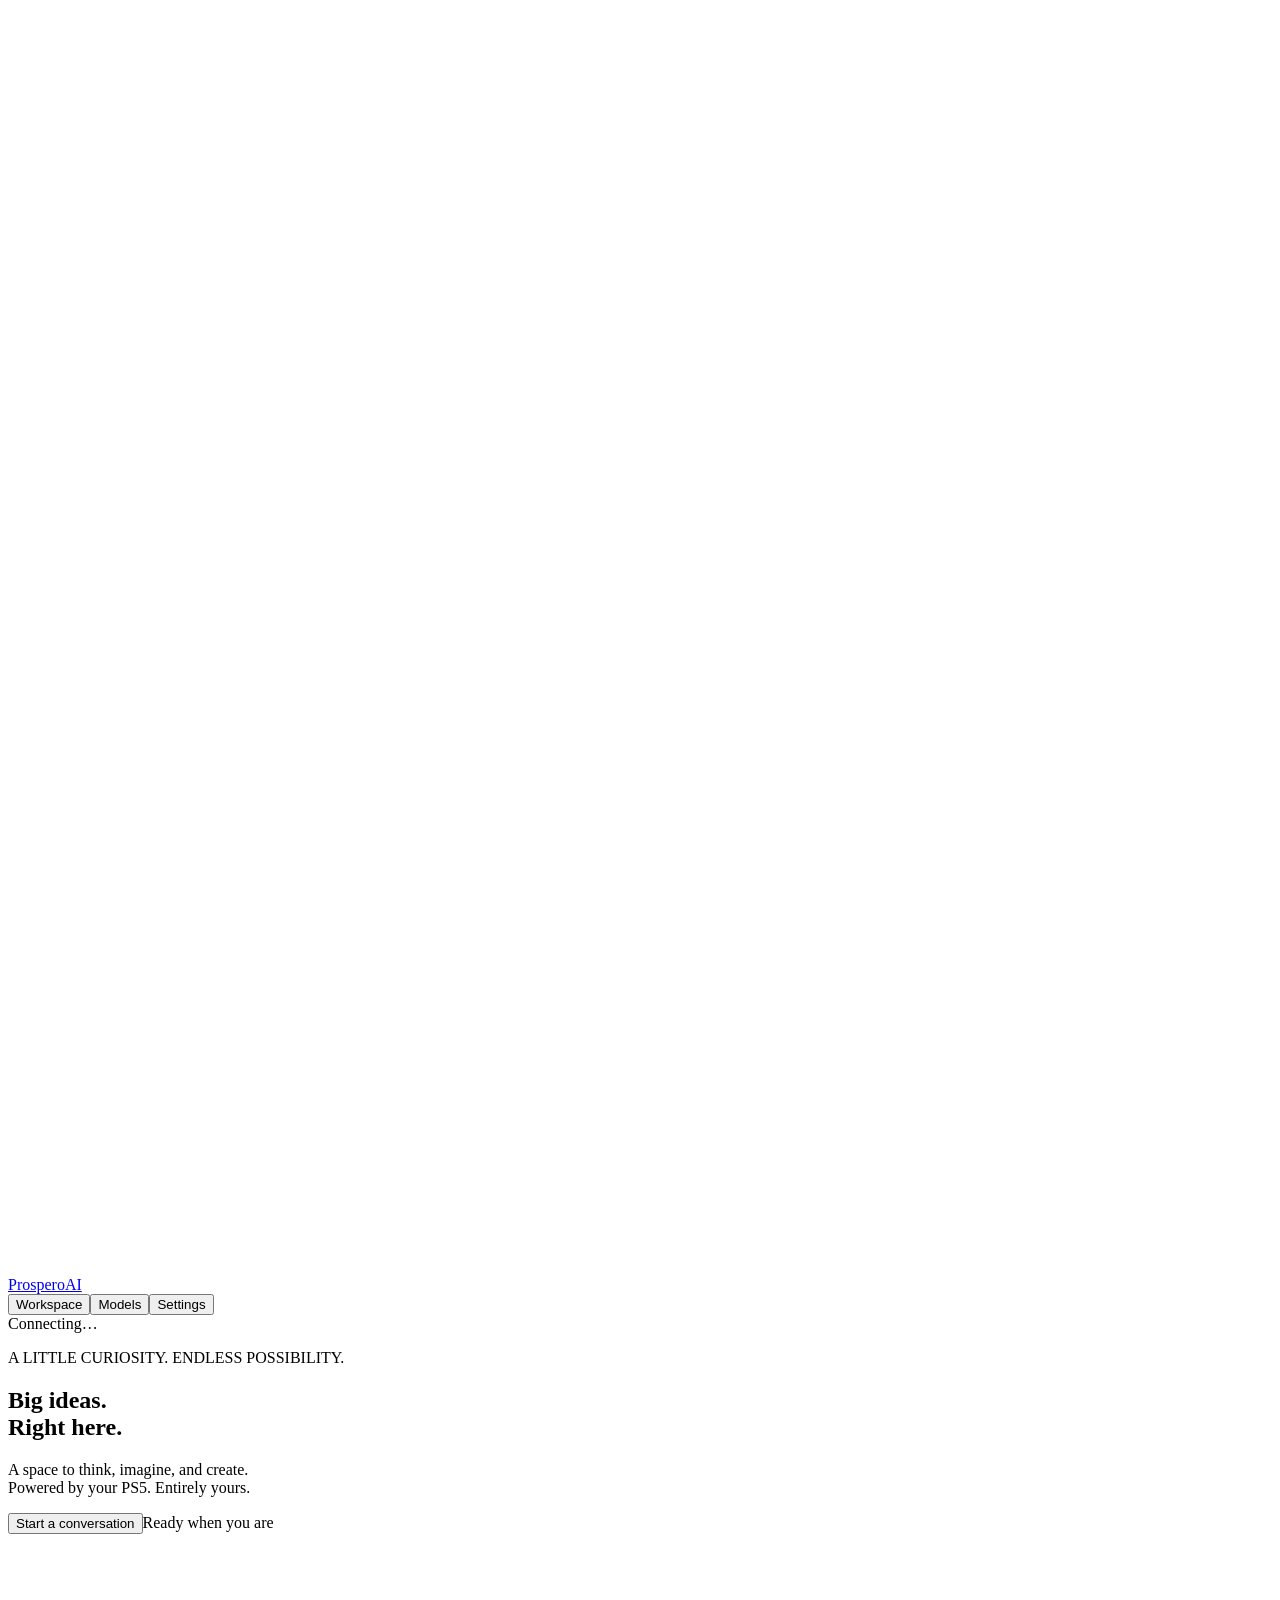
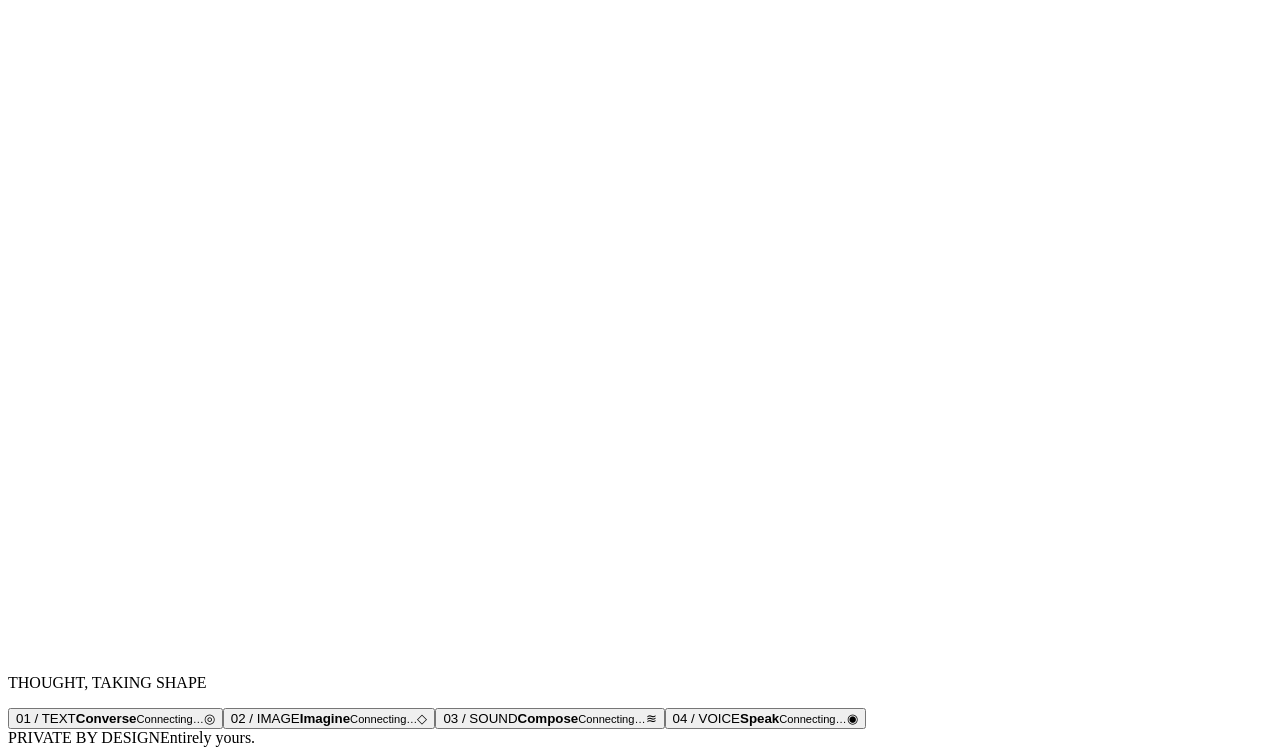
==== assets/web/index.html @ 45fe9bbb "Unify inference as vulkan-runtime; retire AGC backends (#15) * Overlap network reads with hashing an" ====
<!doctype html>
<html lang="en"><head><meta charset="utf-8"><meta name="viewport" content="width=device-width,initial-scale=1,viewport-fit=cover"><meta name="theme-color" content="#06080d"><title>ProsperoAI</title><link rel="stylesheet" href="/app.css"><script src="/app.js" defer></script></head>
<body><div class="shell"><header><a class="brand" href="#workspace"><svg class="mark" viewBox="0 0 50 50" aria-hidden="true"></svg>ProsperoAI</a><nav aria-label="Main navigation"><button data-page="workspace" class="selected">Workspace</button><button data-page="models">Models</button><button data-page="settings">Settings</button></nav><span id="status" class="chip">Connecting…</span></header>
<main id="workspace"><section id="welcome"><div class="hero-copy"><p class="eyebrow">A LITTLE CURIOSITY. ENDLESS POSSIBILITY.</p><h1>Big ideas.<br><span>Right here.</span></h1><p class="intro">A space to think, imagine, and create.<br>Powered by your PS5. Entirely yours.</p><div class="start-row"><button id="start" class="primary">Start a conversation</button><span class="muted">Ready when you are</span></div></div><div class="hero-art"><canvas id="sculpture" width="720" height="720" aria-hidden="true"></canvas><p class="eyebrow">THOUGHT, TAKING SHAPE</p></div><div class="kinds"><button id="converse" class="glass"><span class="eyebrow">01 / TEXT</span><strong>Converse</strong><small id="text-count">Connecting…</small><span class="kind-icon">◎</span></button><button id="imagine" class="glass" type="button"><span class="eyebrow">02 / IMAGE</span><strong>Imagine</strong><small id="image-count">Connecting…</small><span class="kind-icon image-art">◇</span></button><button id="compose" class="glass" type="button"><span class="eyebrow">03 / SOUND</span><strong>Compose</strong><small id="audio-count">Connecting…</small><span class="kind-icon sound-art">≋</span></button><button id="speak" class="glass" type="button"><span class="eyebrow">04 / VOICE</span><strong>Speak</strong><small id="voice-count">Connecting…</small><span class="kind-icon voice-art">◉</span></button></div></section>
<section id="chat" hidden><aside class="glass"><div class="side-title"><span class="eyebrow">YOUR SPACE</span><button id="new" aria-label="New conversation">＋</button></div><label class="history-control" for="history-kind">Conversation type</label><select id="history-kind"><option value="all">All types</option><option value="text-to-text">Text</option><option value="text-to-image">Image</option><option value="text-to-audio">Audio</option><option value="text-to-speech">Voice</option><option value="other">Other</option></select><label class="history-control" for="history-search">Search conversations</label><input id="history-search" type="search" placeholder="Title, model or message…"><small id="history-count" role="status"></small><div id="history"></div></aside><div class="conversation"><div class="chat-heading"><button id="workspace-back" class="secondary" type="button">← Back to Workspace</button><button id="history-toggle" aria-label="Show conversations" aria-expanded="false">☰</button><div><p class="eyebrow">WORKSPACE</p><h2 id="chat-title">A little room for big ideas.</h2></div><button id="model-chip" class="chip" title="Choose model">Choose a model</button></div><div id="messages" role="log" aria-live="polite" aria-relevant="additions text"></div><p id="feedback" role="status"></p><form id="composer" class="glass"><textarea id="prompt" rows="1" placeholder="What’s on your mind?" aria-label="Message ProsperoAI" required></textarea><button id="send" class="primary" aria-label="Send message">↑</button></form><small class="composer-note">Entirely on your PS5. A conversation remembers its model.</small></div></section></main>
<main id="models" hidden><p class="eyebrow">YOUR SPACE</p><h1>Your models.</h1><p class="intro">A little intelligence. A world of possibilities.</p><div class="model-tools"><input id="search" type="search" placeholder="Search your models" aria-label="Search models"><div id="model-filters" class="model-filters" aria-label="Model categories"><button data-kind="all" class="selected">All</button><button data-kind="0">Text</button><button data-kind="1">Image</button><button data-kind="2">Audio</button><button data-kind="3">Voice</button></div></div><div id="model-list" class="model-grid"></div><p id="model-count"></p><section class="glass downloader"><p class="eyebrow">MODEL LIBRARY</p><h2>Find a model.</h2><p class="muted">Search by name, browse matching repositories, and download a verified GGUF model.</p><form id="download-repo" class="download-form"><label for="model-query">Model name</label><div><input id="model-query" name="query" type="search" placeholder="Mistral 7B, Llama 3, Qwen…" autocomplete="off" maxlength="96" required><button id="browse-models" class="primary">Search models</button></div></form><p id="download-status" role="status" aria-live="polite">Enter a model name to search public repositories.</p><progress id="download-progress" max="100" value="0" hidden aria-label="Model download progress"></progress><button id="download-cancel" type="button" hidden>Cancel download</button><div id="download-list" class="download-list"></div></section></main>
<main id="settings" hidden><p class="eyebrow">SETTINGS</p><h1>Make it feel like yours.</h1><div class="settings-grid"><div class="glass settings-categories" role="tablist" aria-label="Settings categories"><button data-category="appearance" role="tab" aria-selected="true" class="selected">Appearance</button><button data-category="generation" role="tab" aria-selected="false">Generation</button><button data-category="sound" role="tab" aria-selected="false">Sound</button><button data-category="accessibility" role="tab" aria-selected="false">Accessibility</button><button data-category="about" role="tab" aria-selected="false">About</button></div><div class="glass settings-panel"><section id="setting-appearance"><label>Color theme<select id="theme"><option value="midnight">Midnight</option><option value="daylight">Daylight</option></select></label><label>Accent color<select id="accent"><option value="gold">Amber</option><option value="blue">Soft blue</option><option value="green">Quiet green</option></select></label></section><section id="setting-generation" hidden><label>Temperature<input id="temperature" type="range" min="0" max="1.5" step="0.05" value="0.7"><output id="temperature-value">0.7</output></label><label>Response limit<select id="length"><option value="256">256 tokens</option><option value="512" selected>512 tokens</option><option value="1024">1024 tokens</option><option value="2048">2048 tokens</option><option value="4096">4096 tokens</option></select></label><label>Context length<select id="runtime-context"><option value="auto">Auto</option><option value="4k">4K</option><option value="8k">8K</option><option value="16k">16K</option><option value="32k">32K</option><option value="64k">64K</option><option value="128k">128K</option></select></label><p class="muted">KV cache is selected automatically for the model and context.</p><label class="check"><input id="runtime-thinking" type="checkbox">Thinking</label><p id="runtime-feedback" class="muted" role="status"></p></section><section id="setting-sound" hidden><label class="check"><input id="sounds" type="checkbox">Interface sounds</label><label>Volume<input id="volume" type="range" min="0" max="1" step="0.05" value="0.4"></label></section><section id="setting-accessibility" hidden><label>Text size<select id="text-size"><option value="normal">Standard</option><option value="large">Large</option></select></label><label class="check"><input id="motion" type="checkbox">Reduced motion</label><label class="check"><input id="contrast" type="checkbox">High contrast</label></section><section id="setting-about" hidden><h2>ProsperoAI</h2><p class="muted">A space to think, imagine, and create.<br>Models run on your PS5. No account, no cloud, nothing uploaded.</p><p class="muted">Made by Quatrixone.</p><button id="access" class="secondary">Connection key</button></section></div><section class="glass settings-preview"><p class="eyebrow">LIVE PREVIEW</p><div class="preview-user">Tell me a story.</div><strong><span>◎</span> ProsperoAI</strong><p>Once, a small light learned to think for itself.</p><button class="primary" type="button" id="preview-send">Send</button><span class="preview-wave">≋</span></section></div></main>
<footer><span>PRIVATE BY DESIGN</span><span id="footer-note">Entirely yours.</span></footer></div>
<dialog id="key-dialog"><form method="dialog" class="glass"><p class="eyebrow">YOUR PRIVATE SPACE</p><h2>Connect to your PS5.</h2><p>Enter the connection key configured on your console.</p><label>Connection key<input id="key" type="password" autocomplete="off" required></label><p id="key-error" role="alert"></p><button id="connect" class="primary" value="connect">Connect</button><button value="cancel" class="secondary" formnovalidate>Cancel</button></form></dialog>
<dialog id="model-dialog"><form method="dialog" class="glass"><p class="eyebrow">CONVERSATION</p><h2>Use this model?</h2><p id="model-description"></p><p class="muted">A new conversation will use this model.</p><button value="use" class="primary">Use model</button><button value="cancel" class="secondary">Cancel</button></form></dialog><dialog id="delete-dialog"><form method="dialog" class="glass"><h2>Delete conversation?</h2><p id="delete-description"></p><p>This removes it from this browser’s history.</p><button value="cancel">Cancel</button><button value="delete" class="primary">Delete</button></form></dialog></body></html>
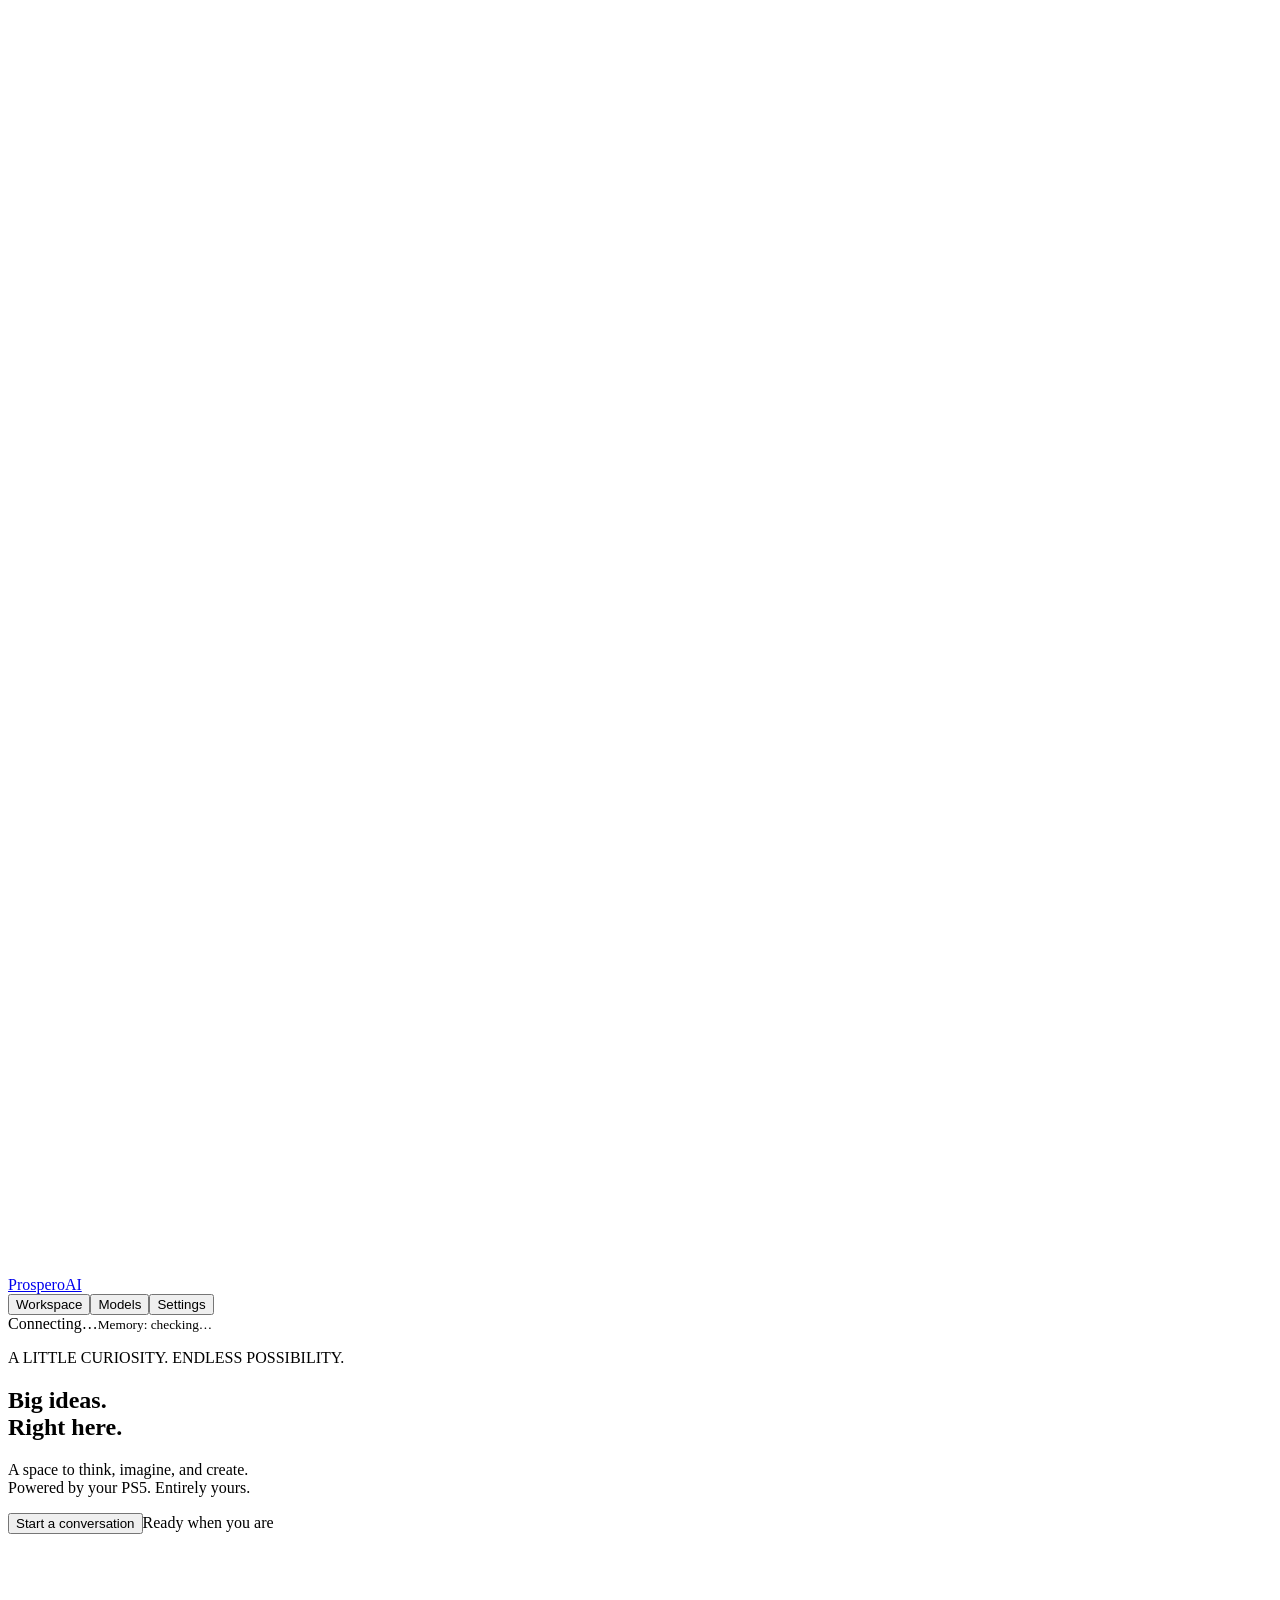
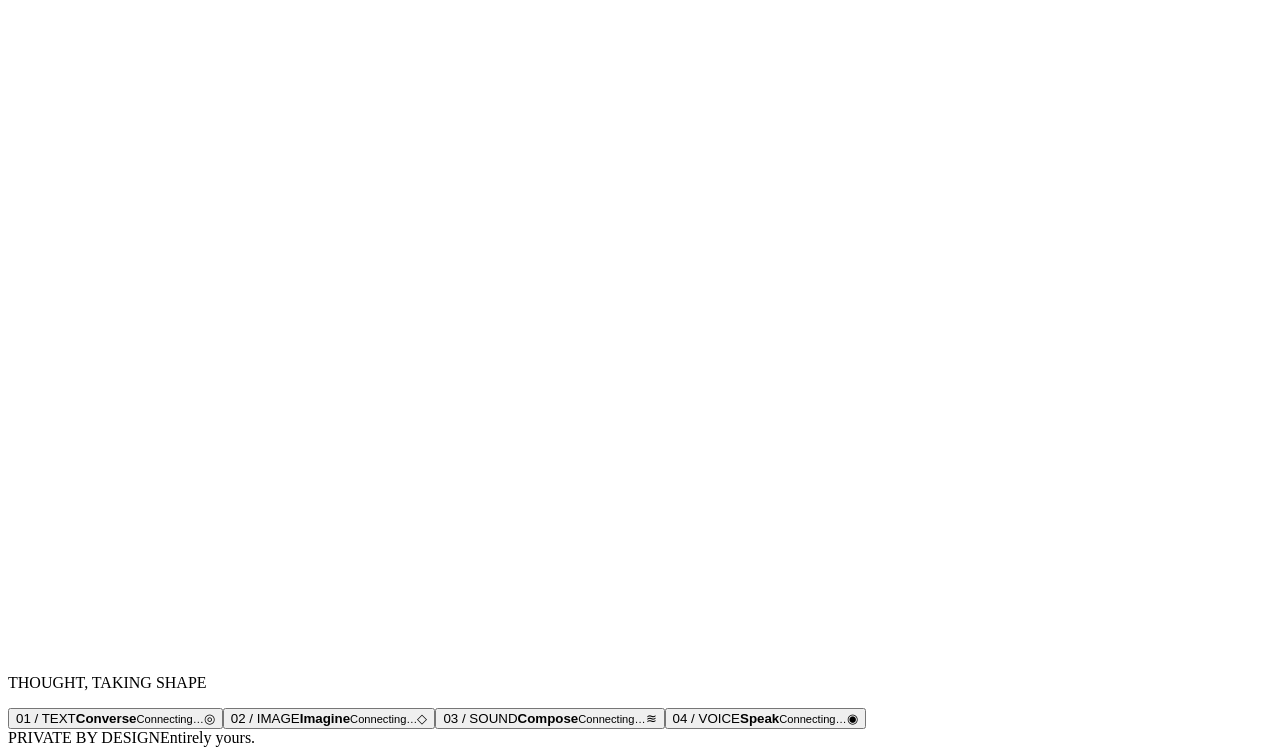
==== commit fd3b8801: "Unify PS5 inference on upstream GGML/Vulkan and add voice recording and shared model state (#27) * A" ====
--- a/assets/web/index.html
+++ b/assets/web/index.html
@@ -1,10 +1,10 @@
 <!doctype html>
-<html lang="en"><head><meta charset="utf-8"><meta name="viewport" content="width=device-width,initial-scale=1,viewport-fit=cover"><meta name="theme-color" content="#06080d"><title>ProsperoAI</title><link rel="stylesheet" href="/app.css"><script src="/app.js" defer></script></head>
-<body><div class="shell"><header><a class="brand" href="#workspace"><svg class="mark" viewBox="0 0 50 50" aria-hidden="true"></svg>ProsperoAI</a><nav aria-label="Main navigation"><button data-page="workspace" class="selected">Workspace</button><button data-page="models">Models</button><button data-page="settings">Settings</button></nav><span id="status" class="chip">Connecting…</span></header>
+<html lang="en"><head><meta charset="utf-8"><meta name="viewport" content="width=device-width,initial-scale=1,viewport-fit=cover"><meta name="theme-color" content="#06080d"><title>ProsperoAI</title><link rel="stylesheet" href="/app.css"><script src="/voice-catalog.js" defer></script><script src="/voice-recording.js" defer></script><script src="/app.js" defer></script></head>
+<body><div class="shell"><header><a class="brand" href="#workspace"><svg class="mark" viewBox="0 0 50 50" aria-hidden="true"></svg>ProsperoAI</a><nav aria-label="Main navigation"><button data-page="workspace" class="selected">Workspace</button><button data-page="models">Models</button><button data-page="settings">Settings</button></nav><div class="console-status"><span id="status" class="chip">Connecting…</span><small id="memory-model" class="muted" role="status">Memory: checking…</small></div></header>
 <main id="workspace"><section id="welcome"><div class="hero-copy"><p class="eyebrow">A LITTLE CURIOSITY. ENDLESS POSSIBILITY.</p><h1>Big ideas.<br><span>Right here.</span></h1><p class="intro">A space to think, imagine, and create.<br>Powered by your PS5. Entirely yours.</p><div class="start-row"><button id="start" class="primary">Start a conversation</button><span class="muted">Ready when you are</span></div></div><div class="hero-art"><canvas id="sculpture" width="720" height="720" aria-hidden="true"></canvas><p class="eyebrow">THOUGHT, TAKING SHAPE</p></div><div class="kinds"><button id="converse" class="glass"><span class="eyebrow">01 / TEXT</span><strong>Converse</strong><small id="text-count">Connecting…</small><span class="kind-icon">◎</span></button><button id="imagine" class="glass" type="button"><span class="eyebrow">02 / IMAGE</span><strong>Imagine</strong><small id="image-count">Connecting…</small><span class="kind-icon image-art">◇</span></button><button id="compose" class="glass" type="button"><span class="eyebrow">03 / SOUND</span><strong>Compose</strong><small id="audio-count">Connecting…</small><span class="kind-icon sound-art">≋</span></button><button id="speak" class="glass" type="button"><span class="eyebrow">04 / VOICE</span><strong>Speak</strong><small id="voice-count">Connecting…</small><span class="kind-icon voice-art">◉</span></button></div></section>
-<section id="chat" hidden><aside class="glass"><div class="side-title"><span class="eyebrow">YOUR SPACE</span><button id="new" aria-label="New conversation">＋</button></div><label class="history-control" for="history-kind">Conversation type</label><select id="history-kind"><option value="all">All types</option><option value="text-to-text">Text</option><option value="text-to-image">Image</option><option value="text-to-audio">Audio</option><option value="text-to-speech">Voice</option><option value="other">Other</option></select><label class="history-control" for="history-search">Search conversations</label><input id="history-search" type="search" placeholder="Title, model or message…"><small id="history-count" role="status"></small><div id="history"></div></aside><div class="conversation"><div class="chat-heading"><button id="workspace-back" class="secondary" type="button">← Back to Workspace</button><button id="history-toggle" aria-label="Show conversations" aria-expanded="false">☰</button><div><p class="eyebrow">WORKSPACE</p><h2 id="chat-title">A little room for big ideas.</h2></div><button id="model-chip" class="chip" title="Choose model">Choose a model</button></div><div id="messages" role="log" aria-live="polite" aria-relevant="additions text"></div><p id="feedback" role="status"></p><form id="composer" class="glass"><textarea id="prompt" rows="1" placeholder="What’s on your mind?" aria-label="Message ProsperoAI" required></textarea><button id="send" class="primary" aria-label="Send message">↑</button></form><small class="composer-note">Entirely on your PS5. A conversation remembers its model.</small></div></section></main>
+<section id="chat" hidden><aside class="glass"><div class="side-title"><span class="eyebrow">YOUR SPACE</span><div class="side-title-actions"><button id="new" aria-label="New conversation">＋</button><button id="history-close" aria-label="Close conversation list">✕</button></div></div><label class="history-control" for="workspace-model">Choose model for this conversation</label><select id="workspace-model" aria-label="Choose model for this conversation"><option value="">Choose a model…</option></select><small id="model-load-status" class="muted" role="status">A model loads when you start typing.</small><details id="workspace-generation"><summary>Generation settings</summary><label>Temperature<input id="temperature" type="range" min="0" max="1.5" step="0.05" value="0.7"><output id="temperature-value">0.7</output></label><label>Response limit<select id="length"><option value="0" selected>Auto</option><option value="64">64 tokens</option><option value="128">128 tokens</option><option value="192">192 tokens</option><option value="256">256 tokens</option><option value="512">512 tokens</option><option value="1024">1024 tokens</option><option value="2048">2048 tokens</option><option value="4096">4096 tokens</option><option value="8192">8192 tokens</option><option value="16384">16384 tokens</option><option value="32768">32768 tokens</option><option value="65536">65536 tokens</option><option value="131072">131072 tokens</option></select></label><label>Context length<select id="runtime-context"><option value="auto">Auto</option><option value="4k">4K</option><option value="8k">8K</option><option value="16k">16K</option><option value="32k">32K</option><option value="64k">64K</option><option value="128k">128K</option><option value="256k">256K</option></select></label><small class="muted">KV cache is selected automatically for the model and context.</small><label class="check"><input id="runtime-thinking" type="checkbox">Thinking</label><p id="runtime-feedback" class="muted" role="status"></p></details><div id="workspace-voice-group" hidden><label class="history-control" id="workspace-voice-label" for="workspace-voice">Voice</label><select id="workspace-voice" aria-label="Voice"></select><label class="history-control" id="workspace-language-label" for="workspace-language" hidden>Language</label><select id="workspace-language" aria-label="Spoken language" hidden></select><div id="chatterbox-record-controls" hidden><button id="voice-record-open" type="button" class="secondary">Record my voice</button></div><small id="workspace-voice-feedback" class="muted" role="status"></small></div><label class="history-control" for="history-kind">Conversation type</label><select id="history-kind"><option value="all">All types</option><option value="text-to-text">Text</option><option value="text-to-image">Image</option><option value="text-to-audio">Audio</option><option value="text-to-speech">Voice</option><option value="other">Other</option></select><label class="history-control" for="history-search">Search conversations</label><input id="history-search" type="search" placeholder="Title, model or message…"><small id="history-count" role="status"></small><div id="history"></div></aside><div class="conversation"><div class="chat-heading"><button id="workspace-back" class="secondary" type="button">← Back to Workspace</button><button id="history-toggle" aria-label="Show conversations" aria-expanded="false">☰</button><div><p class="eyebrow">WORKSPACE</p><h2 id="chat-title">A little room for big ideas.</h2></div><span id="model-chip" class="chip" hidden></span></div><div id="messages" role="log" aria-live="polite" aria-relevant="additions text"></div><p id="feedback" role="status"></p><form id="composer" class="glass"><textarea id="prompt" rows="1" placeholder="What’s on your mind?" aria-label="Message ProsperoAI" required></textarea><button id="send" class="primary" aria-label="Send message">↑</button></form><small class="composer-note">Entirely on your PS5. A conversation remembers its model.</small></div></section></main>
 <main id="models" hidden><p class="eyebrow">YOUR SPACE</p><h1>Your models.</h1><p class="intro">A little intelligence. A world of possibilities.</p><div class="model-tools"><input id="search" type="search" placeholder="Search your models" aria-label="Search models"><div id="model-filters" class="model-filters" aria-label="Model categories"><button data-kind="all" class="selected">All</button><button data-kind="0">Text</button><button data-kind="1">Image</button><button data-kind="2">Audio</button><button data-kind="3">Voice</button></div></div><div id="model-list" class="model-grid"></div><p id="model-count"></p><section class="glass downloader"><p class="eyebrow">MODEL LIBRARY</p><h2>Find a model.</h2><p class="muted">Search by name, browse matching repositories, and download a verified GGUF model.</p><form id="download-repo" class="download-form"><label for="model-query">Model name</label><div><input id="model-query" name="query" type="search" placeholder="Mistral 7B, Llama 3, Qwen…" autocomplete="off" maxlength="96" required><button id="browse-models" class="primary">Search models</button></div></form><p id="download-status" role="status" aria-live="polite">Enter a model name to search public repositories.</p><progress id="download-progress" max="100" value="0" hidden aria-label="Model download progress"></progress><button id="download-cancel" type="button" hidden>Cancel download</button><div id="download-list" class="download-list"></div></section></main>
-<main id="settings" hidden><p class="eyebrow">SETTINGS</p><h1>Make it feel like yours.</h1><div class="settings-grid"><div class="glass settings-categories" role="tablist" aria-label="Settings categories"><button data-category="appearance" role="tab" aria-selected="true" class="selected">Appearance</button><button data-category="generation" role="tab" aria-selected="false">Generation</button><button data-category="sound" role="tab" aria-selected="false">Sound</button><button data-category="accessibility" role="tab" aria-selected="false">Accessibility</button><button data-category="about" role="tab" aria-selected="false">About</button></div><div class="glass settings-panel"><section id="setting-appearance"><label>Color theme<select id="theme"><option value="midnight">Midnight</option><option value="daylight">Daylight</option></select></label><label>Accent color<select id="accent"><option value="gold">Amber</option><option value="blue">Soft blue</option><option value="green">Quiet green</option></select></label></section><section id="setting-generation" hidden><label>Temperature<input id="temperature" type="range" min="0" max="1.5" step="0.05" value="0.7"><output id="temperature-value">0.7</output></label><label>Response limit<select id="length"><option value="256">256 tokens</option><option value="512" selected>512 tokens</option><option value="1024">1024 tokens</option><option value="2048">2048 tokens</option><option value="4096">4096 tokens</option></select></label><label>Context length<select id="runtime-context"><option value="auto">Auto</option><option value="4k">4K</option><option value="8k">8K</option><option value="16k">16K</option><option value="32k">32K</option><option value="64k">64K</option><option value="128k">128K</option></select></label><p class="muted">KV cache is selected automatically for the model and context.</p><label class="check"><input id="runtime-thinking" type="checkbox">Thinking</label><p id="runtime-feedback" class="muted" role="status"></p></section><section id="setting-sound" hidden><label class="check"><input id="sounds" type="checkbox">Interface sounds</label><label>Volume<input id="volume" type="range" min="0" max="1" step="0.05" value="0.4"></label></section><section id="setting-accessibility" hidden><label>Text size<select id="text-size"><option value="normal">Standard</option><option value="large">Large</option></select></label><label class="check"><input id="motion" type="checkbox">Reduced motion</label><label class="check"><input id="contrast" type="checkbox">High contrast</label></section><section id="setting-about" hidden><h2>ProsperoAI</h2><p class="muted">A space to think, imagine, and create.<br>Models run on your PS5. No account, no cloud, nothing uploaded.</p><p class="muted">Made by Quatrixone.</p><button id="access" class="secondary">Connection key</button></section></div><section class="glass settings-preview"><p class="eyebrow">LIVE PREVIEW</p><div class="preview-user">Tell me a story.</div><strong><span>◎</span> ProsperoAI</strong><p>Once, a small light learned to think for itself.</p><button class="primary" type="button" id="preview-send">Send</button><span class="preview-wave">≋</span></section></div></main>
+<main id="settings" hidden><p class="eyebrow">SETTINGS</p><h1>Make it feel like yours.</h1><div class="settings-grid"><div class="glass settings-categories" role="tablist" aria-label="Settings categories"><button data-category="appearance" role="tab" aria-selected="true" class="selected">Appearance</button><button data-category="sound" role="tab" aria-selected="false">Sound</button><button data-category="accessibility" role="tab" aria-selected="false">Accessibility</button><button data-category="about" role="tab" aria-selected="false">About</button></div><div class="glass settings-panel"><section id="setting-appearance"><label>Color theme<select id="theme"><option value="midnight">Midnight</option><option value="daylight">Daylight</option></select></label><label>Accent color<select id="accent"><option value="gold">Amber</option><option value="blue">Soft blue</option><option value="green">Quiet green</option></select></label></section><section id="setting-sound" hidden><label class="check"><input id="sounds" type="checkbox">Interface sounds</label><label>Volume<input id="volume" type="range" min="0" max="1" step="0.05" value="0.4"></label></section><section id="setting-accessibility" hidden><label>Text size<select id="text-size"><option value="normal">Standard</option><option value="large">Large</option></select></label><label class="check"><input id="motion" type="checkbox">Reduced motion</label><label class="check"><input id="contrast" type="checkbox">High contrast</label></section><section id="setting-about" hidden><h2>ProsperoAI</h2><p class="muted">A space to think, imagine, and create.<br>Models run on your PS5. No account, no cloud, nothing uploaded.</p><p class="muted">Made by BlackBearReloaded and Quatrixone.</p><button id="access" class="secondary">Connection key</button></section></div><section class="glass settings-preview"><p class="eyebrow">LIVE PREVIEW</p><div class="preview-user">Tell me a story.</div><strong><span>◎</span> ProsperoAI</strong><p>Once, a small light learned to think for itself.</p><button class="primary" type="button" id="preview-send">Send</button><span class="preview-wave">≋</span></section></div></main>
 <footer><span>PRIVATE BY DESIGN</span><span id="footer-note">Entirely yours.</span></footer></div>
 <dialog id="key-dialog"><form method="dialog" class="glass"><p class="eyebrow">YOUR PRIVATE SPACE</p><h2>Connect to your PS5.</h2><p>Enter the connection key configured on your console.</p><label>Connection key<input id="key" type="password" autocomplete="off" required></label><p id="key-error" role="alert"></p><button id="connect" class="primary" value="connect">Connect</button><button value="cancel" class="secondary" formnovalidate>Cancel</button></form></dialog>
-<dialog id="model-dialog"><form method="dialog" class="glass"><p class="eyebrow">CONVERSATION</p><h2>Use this model?</h2><p id="model-description"></p><p class="muted">A new conversation will use this model.</p><button value="use" class="primary">Use model</button><button value="cancel" class="secondary">Cancel</button></form></dialog><dialog id="delete-dialog"><form method="dialog" class="glass"><h2>Delete conversation?</h2><p id="delete-description"></p><p>This removes it from this browser’s history.</p><button value="cancel">Cancel</button><button value="delete" class="primary">Delete</button></form></dialog></body></html>
+<dialog id="model-dialog"><form method="dialog" class="glass"><p class="eyebrow">CONVERSATION</p><h2>Use this model?</h2><p id="model-description"></p><p class="muted">A new conversation will use this model.</p><button value="use" class="primary">Use model</button><button value="cancel" class="secondary">Cancel</button></form></dialog><dialog id="delete-dialog"><form method="dialog" class="glass"><h2>Delete conversation?</h2><p id="delete-description"></p><p>The conversation will be removed. Generated image, audio, and voice files on your PS5 will remain.</p><button value="cancel">Cancel</button><button value="delete" class="primary">Delete</button></form></dialog><dialog id="voice-record-dialog" aria-labelledby="voice-record-title"><div class="glass voice-record"><p class="eyebrow">MY VOICE</p><h2 id="voice-record-title">Record a voice sample</h2><p class="muted">Speak clearly for up to five seconds. Your sample is saved on your PS5 only when you choose Save and use.</p><label class="voice-record-field" for="voice-record-source">Microphone<select id="voice-record-source"><option value="browser">This phone or computer</option><option value="ps5">PS5 microphone / DualSense</option></select></label><p id="voice-record-hint" class="voice-record-hint"></p><progress id="voice-record-progress" max="5" value="0" aria-label="Recording duration"></progress><p id="voice-record-status" class="voice-record-status" role="status">Ready to record.</p><audio id="voice-record-preview" controls hidden></audio><input id="voice-record-file" type="file" accept="audio/*" capture="user" hidden><div class="voice-record-actions"><button id="voice-record-cancel" class="secondary" type="button">Cancel</button><button id="voice-record-start" class="secondary" type="button">Start recording</button><button id="voice-record-stop" class="secondary" type="button" hidden>Stop</button><button id="voice-record-save" class="primary" type="button" disabled>Save and use</button></div></div></dialog></body></html>
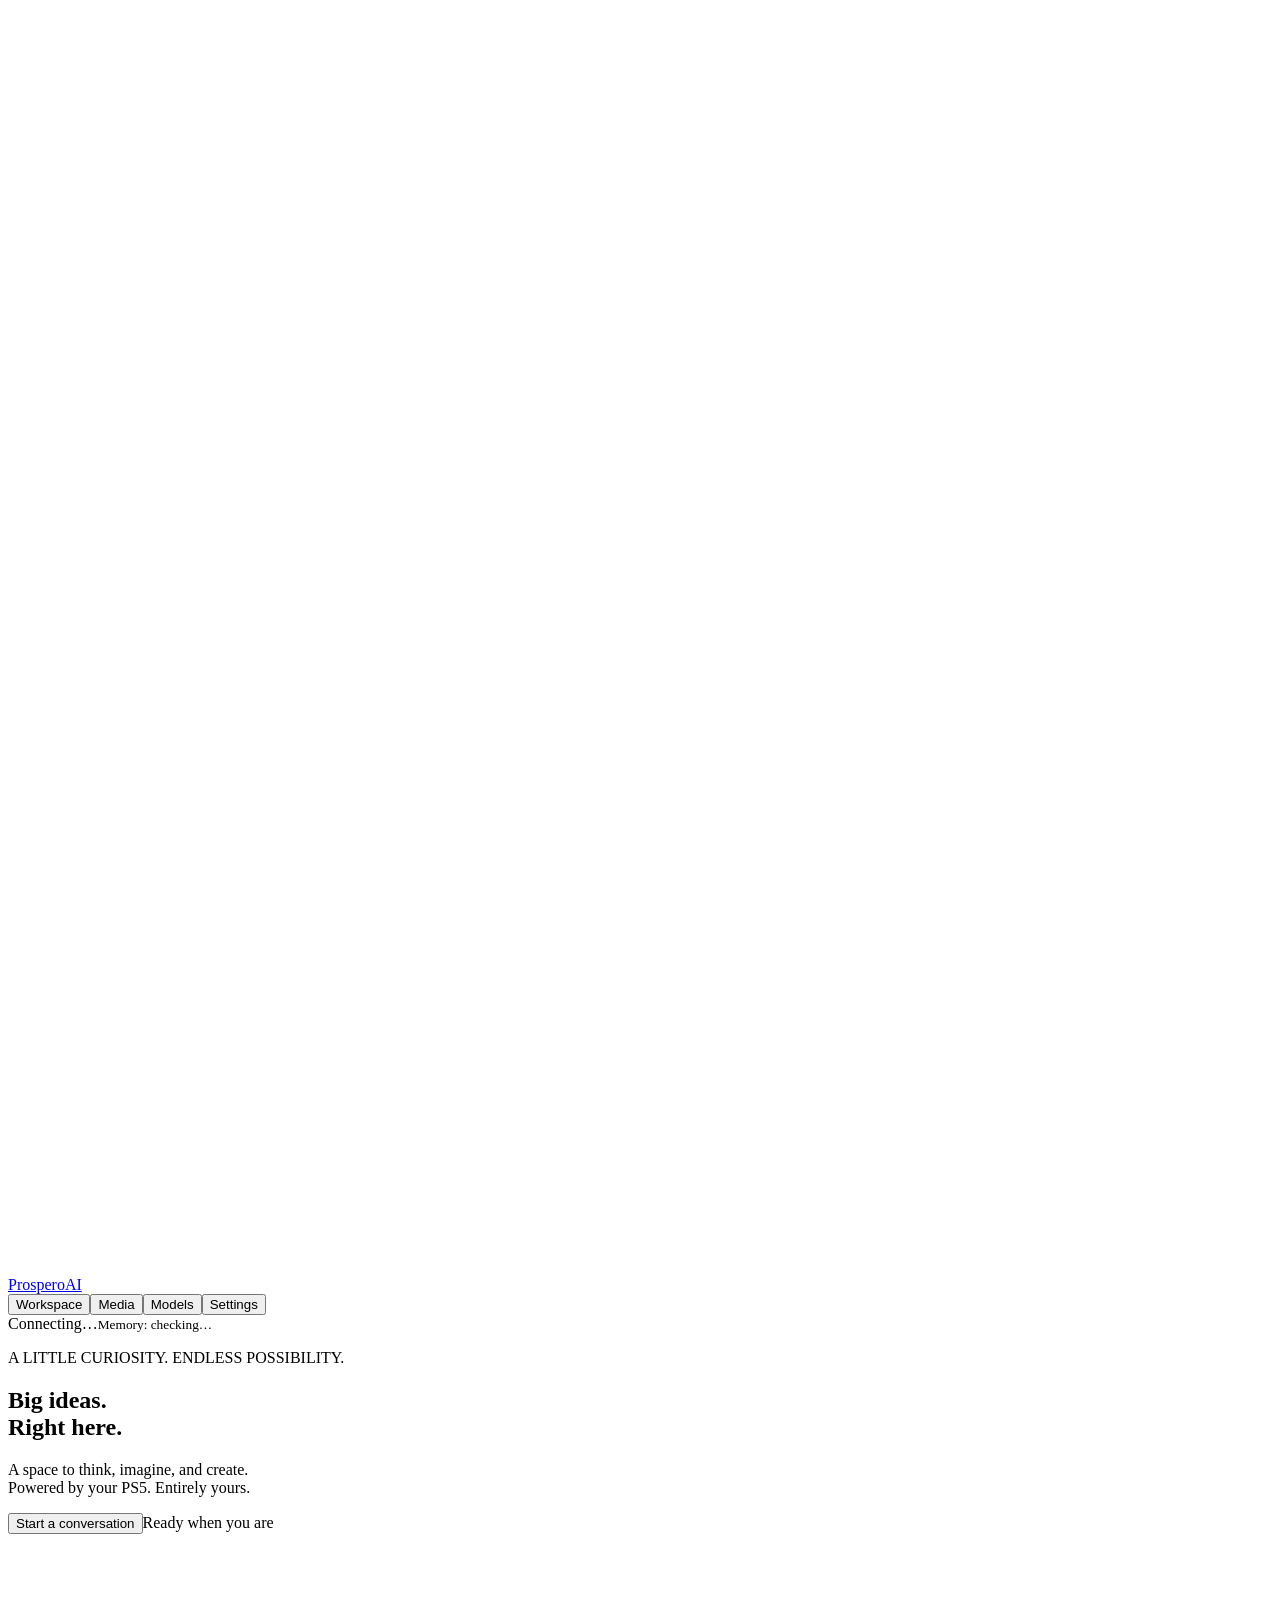
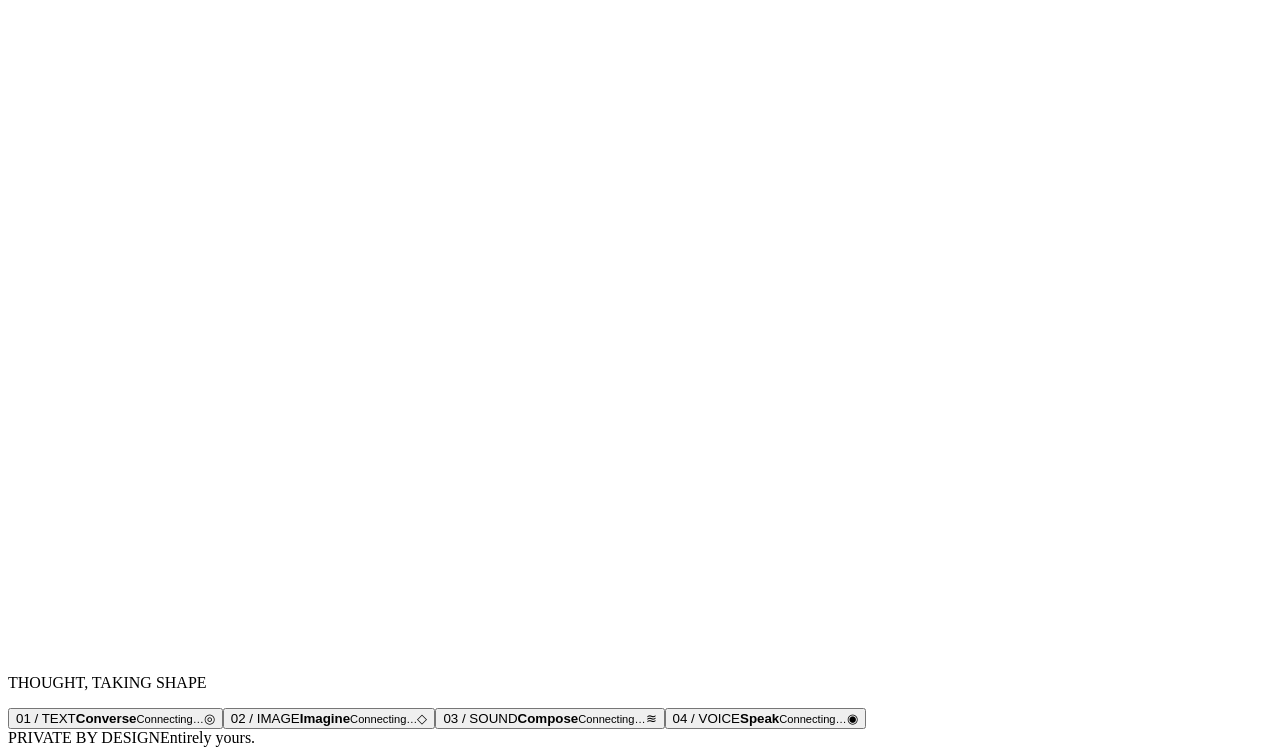
==== commit 00c9ac34: "Improve incremental and CI build speed" ====
--- a/assets/web/index.html
+++ b/assets/web/index.html
@@ -1,10 +1,10 @@
 <!doctype html>
 <html lang="en"><head><meta charset="utf-8"><meta name="viewport" content="width=device-width,initial-scale=1,viewport-fit=cover"><meta name="theme-color" content="#06080d"><title>ProsperoAI</title><link rel="stylesheet" href="/app.css"><script src="/voice-catalog.js" defer></script><script src="/voice-recording.js" defer></script><script src="/app.js" defer></script></head>
-<body><div class="shell"><header><a class="brand" href="#workspace"><svg class="mark" viewBox="0 0 50 50" aria-hidden="true"></svg>ProsperoAI</a><nav aria-label="Main navigation"><button data-page="workspace" class="selected">Workspace</button><button data-page="models">Models</button><button data-page="settings">Settings</button></nav><div class="console-status"><span id="status" class="chip">Connecting…</span><small id="memory-model" class="muted" role="status">Memory: checking…</small></div></header>
+<body><div class="shell"><header><a class="brand" href="#workspace"><svg class="mark" viewBox="0 0 50 50" aria-hidden="true"></svg>ProsperoAI</a><nav aria-label="Main navigation"><button data-page="workspace" class="selected">Workspace</button><button data-page="media">Media</button><button data-page="models">Models</button><button data-page="settings">Settings</button></nav><div class="console-status"><span id="status" class="chip">Connecting…</span><small id="memory-model" class="muted" role="status">Memory: checking…</small></div></header>
 <main id="workspace"><section id="welcome"><div class="hero-copy"><p class="eyebrow">A LITTLE CURIOSITY. ENDLESS POSSIBILITY.</p><h1>Big ideas.<br><span>Right here.</span></h1><p class="intro">A space to think, imagine, and create.<br>Powered by your PS5. Entirely yours.</p><div class="start-row"><button id="start" class="primary">Start a conversation</button><span class="muted">Ready when you are</span></div></div><div class="hero-art"><canvas id="sculpture" width="720" height="720" aria-hidden="true"></canvas><p class="eyebrow">THOUGHT, TAKING SHAPE</p></div><div class="kinds"><button id="converse" class="glass"><span class="eyebrow">01 / TEXT</span><strong>Converse</strong><small id="text-count">Connecting…</small><span class="kind-icon">◎</span></button><button id="imagine" class="glass" type="button"><span class="eyebrow">02 / IMAGE</span><strong>Imagine</strong><small id="image-count">Connecting…</small><span class="kind-icon image-art">◇</span></button><button id="compose" class="glass" type="button"><span class="eyebrow">03 / SOUND</span><strong>Compose</strong><small id="audio-count">Connecting…</small><span class="kind-icon sound-art">≋</span></button><button id="speak" class="glass" type="button"><span class="eyebrow">04 / VOICE</span><strong>Speak</strong><small id="voice-count">Connecting…</small><span class="kind-icon voice-art">◉</span></button></div></section>
-<section id="chat" hidden><aside class="glass"><div class="side-title"><span class="eyebrow">YOUR SPACE</span><div class="side-title-actions"><button id="new" aria-label="New conversation">＋</button><button id="history-close" aria-label="Close conversation list">✕</button></div></div><label class="history-control" for="workspace-model">Choose model for this conversation</label><select id="workspace-model" aria-label="Choose model for this conversation"><option value="">Choose a model…</option></select><small id="model-load-status" class="muted" role="status">A model loads when you start typing.</small><details id="workspace-generation"><summary>Generation settings</summary><label>Temperature<input id="temperature" type="range" min="0" max="1.5" step="0.05" value="0.7"><output id="temperature-value">0.7</output></label><label>Response limit<select id="length"><option value="0" selected>Auto</option><option value="64">64 tokens</option><option value="128">128 tokens</option><option value="192">192 tokens</option><option value="256">256 tokens</option><option value="512">512 tokens</option><option value="1024">1024 tokens</option><option value="2048">2048 tokens</option><option value="4096">4096 tokens</option><option value="8192">8192 tokens</option><option value="16384">16384 tokens</option><option value="32768">32768 tokens</option><option value="65536">65536 tokens</option><option value="131072">131072 tokens</option></select></label><label>Context length<select id="runtime-context"><option value="auto">Auto</option><option value="4k">4K</option><option value="8k">8K</option><option value="16k">16K</option><option value="32k">32K</option><option value="64k">64K</option><option value="128k">128K</option><option value="256k">256K</option></select></label><small class="muted">KV cache is selected automatically for the model and context.</small><label class="check"><input id="runtime-thinking" type="checkbox">Thinking</label><p id="runtime-feedback" class="muted" role="status"></p></details><div id="workspace-voice-group" hidden><label class="history-control" id="workspace-voice-label" for="workspace-voice">Voice</label><select id="workspace-voice" aria-label="Voice"></select><label class="history-control" id="workspace-language-label" for="workspace-language" hidden>Language</label><select id="workspace-language" aria-label="Spoken language" hidden></select><div id="chatterbox-record-controls" hidden><button id="voice-record-open" type="button" class="secondary">Record my voice</button></div><small id="workspace-voice-feedback" class="muted" role="status"></small></div><label class="history-control" for="history-kind">Conversation type</label><select id="history-kind"><option value="all">All types</option><option value="text-to-text">Text</option><option value="text-to-image">Image</option><option value="text-to-audio">Audio</option><option value="text-to-speech">Voice</option><option value="other">Other</option></select><label class="history-control" for="history-search">Search conversations</label><input id="history-search" type="search" placeholder="Title, model or message…"><small id="history-count" role="status"></small><div id="history"></div></aside><div class="conversation"><div class="chat-heading"><button id="workspace-back" class="secondary" type="button">← Back to Workspace</button><button id="history-toggle" aria-label="Show conversations" aria-expanded="false">☰</button><div><p class="eyebrow">WORKSPACE</p><h2 id="chat-title">A little room for big ideas.</h2></div><span id="model-chip" class="chip" hidden></span></div><div id="messages" role="log" aria-live="polite" aria-relevant="additions text"></div><p id="feedback" role="status"></p><form id="composer" class="glass"><textarea id="prompt" rows="1" placeholder="What’s on your mind?" aria-label="Message ProsperoAI" required></textarea><button id="send" class="primary" aria-label="Send message">↑</button></form><small class="composer-note">Entirely on your PS5. A conversation remembers its model.</small></div></section></main>
+<section id="chat" hidden><aside class="glass"><div class="side-title"><span class="eyebrow">YOUR SPACE</span><div class="side-title-actions"><button id="new" aria-label="New conversation">＋</button><button id="history-close" aria-label="Close conversation list">✕</button></div></div><label class="history-control" for="workspace-model">Choose model for this conversation</label><select id="workspace-model" aria-label="Choose model for this conversation"><option value="">Choose a model…</option></select><small id="model-load-status" class="muted" role="status">A model loads when you start typing.</small><details id="workspace-generation"><summary>Generation settings</summary><label>Temperature<input id="temperature" type="range" min="0" max="1.5" step="0.05" value="0.7"><output id="temperature-value">0.7</output></label><label>Response limit<select id="length"><option value="0" selected>Auto</option><option value="64">64 tokens</option><option value="128">128 tokens</option><option value="192">192 tokens</option><option value="256">256 tokens</option><option value="512">512 tokens</option><option value="1024">1024 tokens</option><option value="2048">2048 tokens</option><option value="4096">4096 tokens</option><option value="8192">8192 tokens</option><option value="16384">16384 tokens</option><option value="32768">32768 tokens</option><option value="65536">65536 tokens</option><option value="131072">131072 tokens</option></select></label><label>Context length<select id="runtime-context"><option value="auto">Auto</option><option value="4k">4K</option><option value="8k">8K</option><option value="16k">16K</option><option value="32k">32K</option><option value="64k">64K</option><option value="128k">128K</option><option value="256k">256K</option></select></label><small class="muted">KV cache is selected automatically for the model and context.</small><label class="check"><input id="runtime-thinking" type="checkbox">Thinking</label><p id="runtime-feedback" class="muted" role="status"></p></details><div id="workspace-voice-group" hidden><label class="history-control" id="workspace-voice-label" for="workspace-voice">Voice</label><select id="workspace-voice" aria-label="Voice"></select><label class="history-control" id="workspace-language-label" for="workspace-language" hidden>Language</label><select id="workspace-language" aria-label="Spoken language" hidden></select><div id="chatterbox-record-controls" hidden><button id="voice-record-open" type="button" class="secondary">Record my voice</button></div><small id="workspace-voice-feedback" class="muted" role="status"></small></div><label class="history-control" for="history-kind">Conversation type</label><select id="history-kind"><option value="all">All types</option><option value="text-to-text">Text</option><option value="text-to-image">Image</option><option value="text-to-audio">Audio</option><option value="text-to-speech">Voice</option><option value="other">Other</option></select><label class="history-control" for="history-archive-mode">Show</label><select id="history-archive-mode"><option value="active">Active conversations</option><option value="archived">Archived conversations</option><option value="all">All conversations</option></select><label class="history-control" for="history-search">Search conversations</label><input id="history-search" type="search" placeholder="Title, model or message…"><label class="history-control" for="history-import">Import conversation</label><input id="history-import" type="file" accept="application/json,.json"><small id="history-count" role="status"></small><div id="history"></div></aside><div class="conversation"><div class="chat-heading"><button id="workspace-back" class="secondary" type="button">← Back to Workspace</button><button id="history-toggle" aria-label="Show conversations" aria-expanded="false">☰</button><div><p class="eyebrow">WORKSPACE</p><h2 id="chat-title">A little room for big ideas.</h2></div><span id="model-chip" class="chip" hidden></span></div><div id="messages" role="log" aria-live="polite" aria-relevant="additions text"></div><p id="feedback" role="status"></p><form id="composer" class="glass"><textarea id="prompt" rows="1" placeholder="What’s on your mind?" aria-label="Message ProsperoAI" required></textarea><button id="send" class="primary" aria-label="Send message">↑</button></form><small class="composer-note">Entirely on your PS5. A conversation remembers its model.</small></div></section></main><main id="media" hidden><p class="eyebrow">YOUR CREATIONS</p><h1>Media library</h1><p class="muted">Generated images and audio referenced by saved conversations. Files stay on your PS5.</p><div id="media-library" class="model-grid" aria-live="polite"></div></main>
 <main id="models" hidden><p class="eyebrow">YOUR SPACE</p><h1>Your models.</h1><p class="intro">A little intelligence. A world of possibilities.</p><div class="model-tools"><input id="search" type="search" placeholder="Search your models" aria-label="Search models"><div id="model-filters" class="model-filters" aria-label="Model categories"><button data-kind="all" class="selected">All</button><button data-kind="0">Text</button><button data-kind="1">Image</button><button data-kind="2">Audio</button><button data-kind="3">Voice</button></div></div><div id="model-list" class="model-grid"></div><p id="model-count"></p><section class="glass downloader"><p class="eyebrow">MODEL LIBRARY</p><h2>Find a model.</h2><p class="muted">Search by name, browse matching repositories, and download a verified GGUF model.</p><form id="download-repo" class="download-form"><label for="model-query">Model name</label><div><input id="model-query" name="query" type="search" placeholder="Mistral 7B, Llama 3, Qwen…" autocomplete="off" maxlength="96" required><button id="browse-models" class="primary">Search models</button></div></form><p id="download-status" role="status" aria-live="polite">Enter a model name to search public repositories.</p><progress id="download-progress" max="100" value="0" hidden aria-label="Model download progress"></progress><button id="download-cancel" type="button" hidden>Cancel download</button><div id="download-list" class="download-list"></div></section></main>
-<main id="settings" hidden><p class="eyebrow">SETTINGS</p><h1>Make it feel like yours.</h1><div class="settings-grid"><div class="glass settings-categories" role="tablist" aria-label="Settings categories"><button data-category="appearance" role="tab" aria-selected="true" class="selected">Appearance</button><button data-category="sound" role="tab" aria-selected="false">Sound</button><button data-category="accessibility" role="tab" aria-selected="false">Accessibility</button><button data-category="about" role="tab" aria-selected="false">About</button></div><div class="glass settings-panel"><section id="setting-appearance"><label>Color theme<select id="theme"><option value="midnight">Midnight</option><option value="daylight">Daylight</option></select></label><label>Accent color<select id="accent"><option value="gold">Amber</option><option value="blue">Soft blue</option><option value="green">Quiet green</option></select></label></section><section id="setting-sound" hidden><label class="check"><input id="sounds" type="checkbox">Interface sounds</label><label>Volume<input id="volume" type="range" min="0" max="1" step="0.05" value="0.4"></label></section><section id="setting-accessibility" hidden><label>Text size<select id="text-size"><option value="normal">Standard</option><option value="large">Large</option></select></label><label class="check"><input id="motion" type="checkbox">Reduced motion</label><label class="check"><input id="contrast" type="checkbox">High contrast</label></section><section id="setting-about" hidden><h2>ProsperoAI</h2><p class="muted">A space to think, imagine, and create.<br>Models run on your PS5. No account, no cloud, nothing uploaded.</p><p class="muted">Made by BlackBearReloaded and Quatrixone.</p><button id="access" class="secondary">Connection key</button></section></div><section class="glass settings-preview"><p class="eyebrow">LIVE PREVIEW</p><div class="preview-user">Tell me a story.</div><strong><span>◎</span> ProsperoAI</strong><p>Once, a small light learned to think for itself.</p><button class="primary" type="button" id="preview-send">Send</button><span class="preview-wave">≋</span></section></div></main>
+<main id="settings" hidden><p class="eyebrow">SETTINGS</p><h1>Make it feel like yours.</h1><div class="settings-grid"><div class="glass settings-categories" role="tablist" aria-label="Settings categories"><button data-category="appearance" role="tab" aria-selected="true" class="selected">Appearance</button><button data-category="sound" role="tab" aria-selected="false">Sound</button><button data-category="accessibility" role="tab" aria-selected="false">Accessibility</button><button data-category="opencode" role="tab" aria-selected="false">OpenCode</button><button data-category="about" role="tab" aria-selected="false">About</button></div><div class="glass settings-panel"><section id="setting-appearance"><label>Color theme<select id="theme"><option value="midnight">Midnight</option><option value="daylight">Daylight</option></select></label><label>Accent color<select id="accent"><option value="gold">Amber</option><option value="blue">Soft blue</option><option value="green">Quiet green</option></select></label></section><section id="setting-sound" hidden><label class="check"><input id="sounds" type="checkbox">Interface sounds</label><label>Volume<input id="volume" type="range" min="0" max="1" step="0.05" value="0.4"></label></section><section id="setting-accessibility" hidden><label>Text size<select id="text-size"><option value="normal">Standard</option><option value="large">Large</option></select></label><label class="check"><input id="motion" type="checkbox">Reduced motion</label><label class="check"><input id="contrast" type="checkbox">High contrast</label></section><section id="setting-opencode" hidden><h2>OpenCode</h2><p class="muted">Connect coding tools to your PS5 and configure built-in web search.</p><button id="access" class="secondary">Connection key</button></section><section id="setting-about" hidden><h2>ProsperoAI</h2><p class="muted">A space to think, imagine, and create.<br>Models run on your PS5. No account, no cloud, nothing uploaded.</p><p class="muted">Made by BlackBearReloaded and Quatrixone.</p><h3>Diagnostics</h3><p class="muted">Export recent lifecycle and model errors. Prompts, responses, keys and recordings are excluded.</p><button id="export-diagnostics" class="secondary" type="button">Export diagnostics</button></section></div><section class="glass settings-preview"><p class="eyebrow">LIVE PREVIEW</p><div class="preview-user">Tell me a story.</div><strong><span>◎</span> ProsperoAI</strong><p>Once, a small light learned to think for itself.</p><button class="primary" type="button" id="preview-send">Send</button><span class="preview-wave">≋</span></section></div></main>
 <footer><span>PRIVATE BY DESIGN</span><span id="footer-note">Entirely yours.</span></footer></div>
-<dialog id="key-dialog"><form method="dialog" class="glass"><p class="eyebrow">YOUR PRIVATE SPACE</p><h2>Connect to your PS5.</h2><p>Enter the connection key configured on your console.</p><label>Connection key<input id="key" type="password" autocomplete="off" required></label><p id="key-error" role="alert"></p><button id="connect" class="primary" value="connect">Connect</button><button value="cancel" class="secondary" formnovalidate>Cancel</button></form></dialog>
+<dialog id="key-dialog"><form method="dialog" class="glass"><p class="eyebrow">YOUR PRIVATE SPACE</p><h2>Connect to your PS5.</h2><p>Enter the connection key configured on your console. Leave API authentication off to use the web UI without a key.</p><label>Connection key<input id="key" type="password" autocomplete="off" required></label><p id="key-error" role="alert"></p><button id="connect" class="primary" value="connect">Connect</button><button value="cancel" class="secondary" formnovalidate>Cancel</button></form></dialog>
 <dialog id="model-dialog"><form method="dialog" class="glass"><p class="eyebrow">CONVERSATION</p><h2>Use this model?</h2><p id="model-description"></p><p class="muted">A new conversation will use this model.</p><button value="use" class="primary">Use model</button><button value="cancel" class="secondary">Cancel</button></form></dialog><dialog id="delete-dialog"><form method="dialog" class="glass"><h2>Delete conversation?</h2><p id="delete-description"></p><p>The conversation will be removed. Generated image, audio, and voice files on your PS5 will remain.</p><button value="cancel">Cancel</button><button value="delete" class="primary">Delete</button></form></dialog><dialog id="voice-record-dialog" aria-labelledby="voice-record-title"><div class="glass voice-record"><p class="eyebrow">MY VOICE</p><h2 id="voice-record-title">Record a voice sample</h2><p class="muted">Speak clearly for up to five seconds. Your sample is saved on your PS5 only when you choose Save and use.</p><label class="voice-record-field" for="voice-record-source">Microphone<select id="voice-record-source"><option value="browser">This phone or computer</option><option value="ps5">PS5 microphone / DualSense</option></select></label><p id="voice-record-hint" class="voice-record-hint"></p><progress id="voice-record-progress" max="5" value="0" aria-label="Recording duration"></progress><p id="voice-record-status" class="voice-record-status" role="status">Ready to record.</p><audio id="voice-record-preview" controls hidden></audio><input id="voice-record-file" type="file" accept="audio/*" capture="user" hidden><div class="voice-record-actions"><button id="voice-record-cancel" class="secondary" type="button">Cancel</button><button id="voice-record-start" class="secondary" type="button">Start recording</button><button id="voice-record-stop" class="secondary" type="button" hidden>Stop</button><button id="voice-record-save" class="primary" type="button" disabled>Save and use</button></div></div></dialog></body></html>
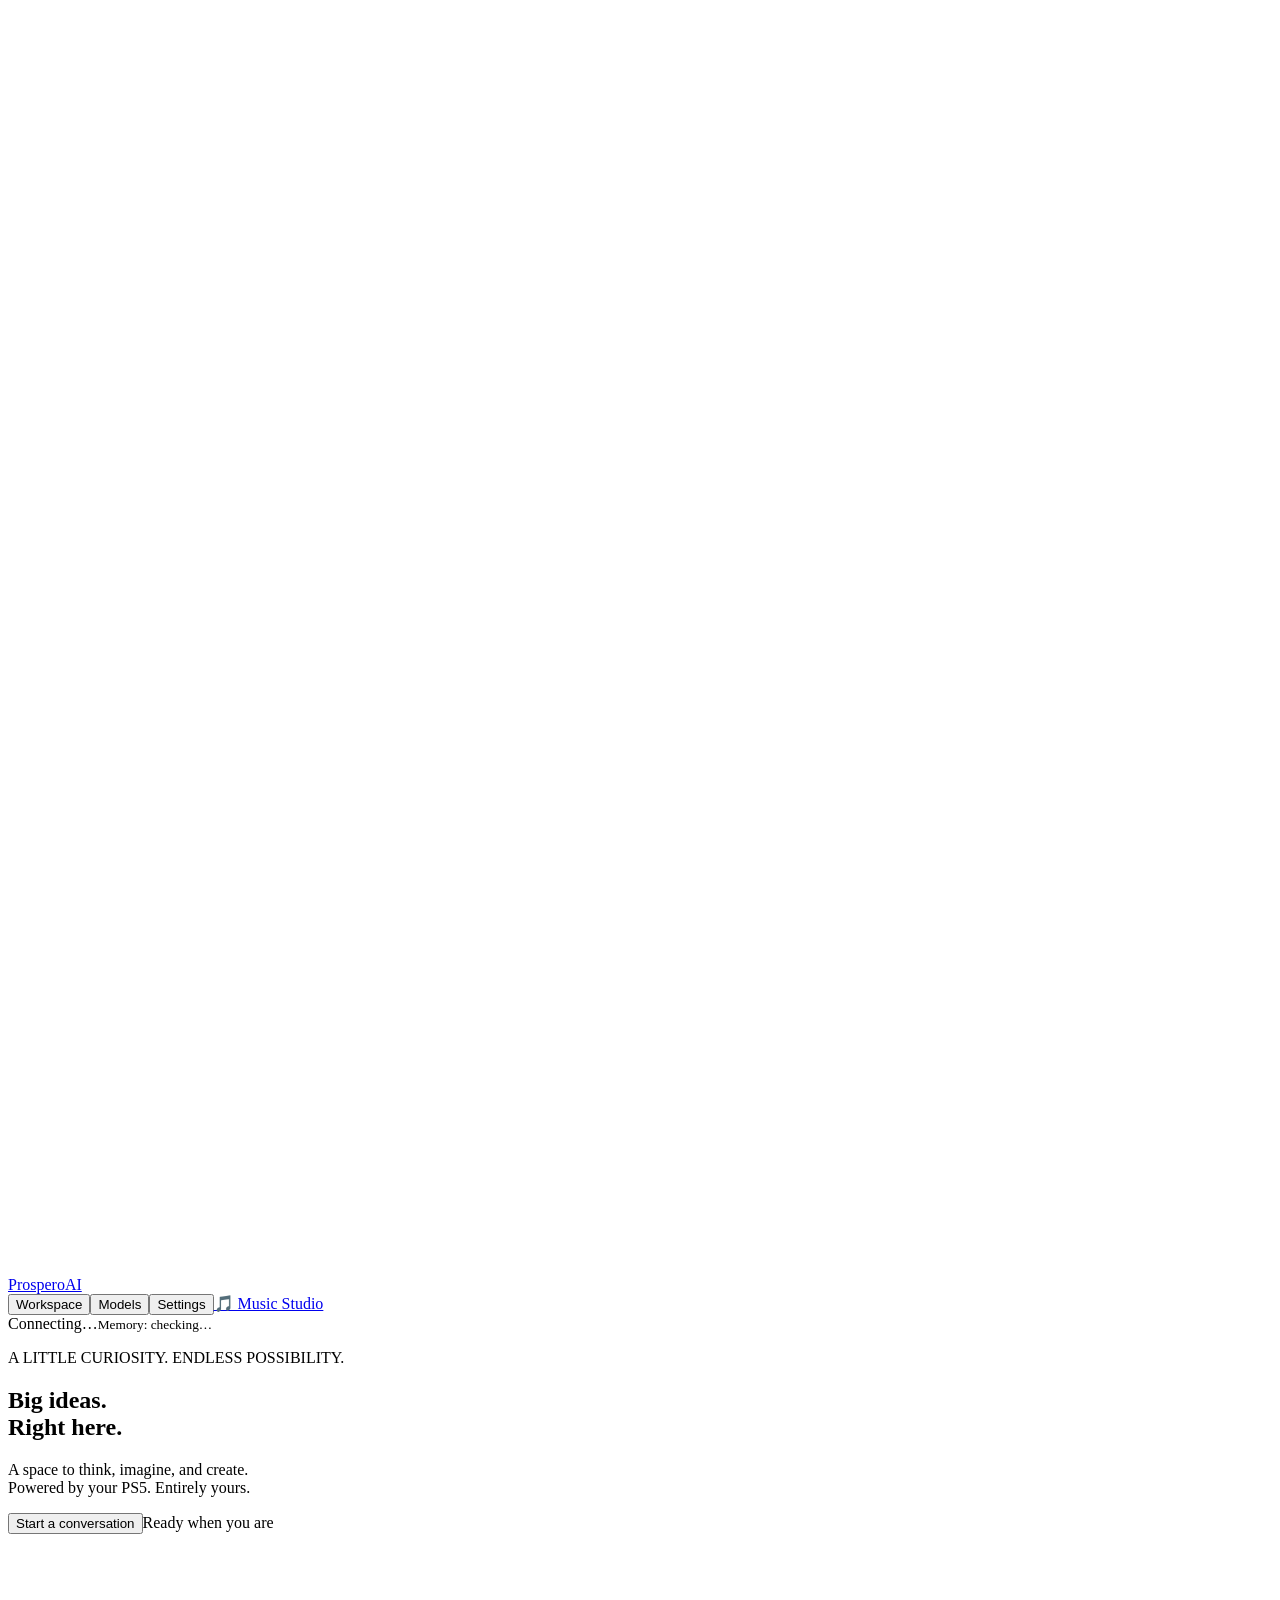
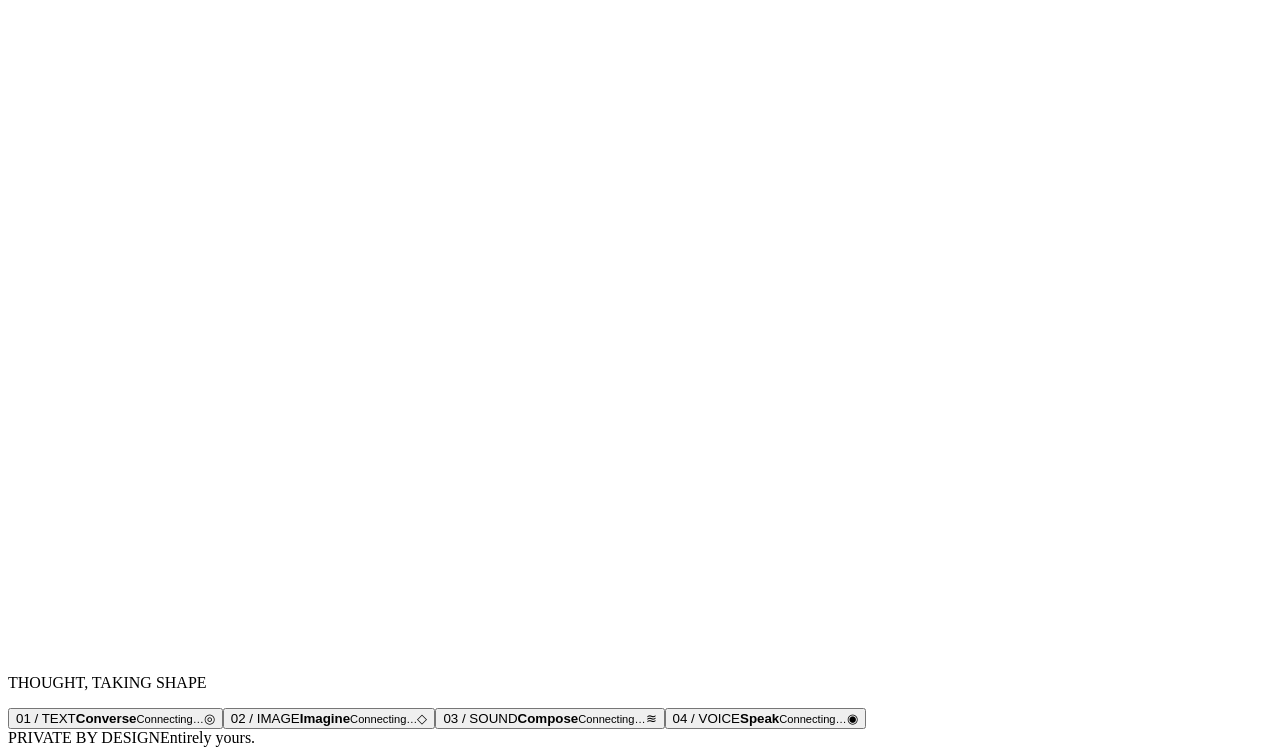
==== commit 4b7adcd4: "web: Music Studio link in main nav + collapsible ABC block; hide key-bar fix" ====
--- a/assets/web/index.html
+++ b/assets/web/index.html
@@ -1,10 +1,10 @@
 <!doctype html>
 <html lang="en"><head><meta charset="utf-8"><meta name="viewport" content="width=device-width,initial-scale=1,viewport-fit=cover"><meta name="theme-color" content="#06080d"><title>ProsperoAI</title><link rel="stylesheet" href="/app.css"><script src="/voice-catalog.js" defer></script><script src="/voice-recording.js" defer></script><script src="/app.js" defer></script></head>
-<body><div class="shell"><header><a class="brand" href="#workspace"><svg class="mark" viewBox="0 0 50 50" aria-hidden="true"></svg>ProsperoAI</a><nav aria-label="Main navigation"><button data-page="workspace" class="selected">Workspace</button><button data-page="media">Media</button><button data-page="models">Models</button><button data-page="settings">Settings</button></nav><div class="console-status"><span id="status" class="chip">Connecting…</span><small id="memory-model" class="muted" role="status">Memory: checking…</small></div></header>
+<body><div class="shell"><header><a class="brand" href="#workspace"><svg class="mark" viewBox="0 0 50 50" aria-hidden="true"></svg>ProsperoAI</a><nav aria-label="Main navigation"><button data-page="workspace" class="selected">Workspace</button><button data-page="models">Models</button><button data-page="settings">Settings</button><a id="music-link" href="/music">🎵 Music Studio</a></nav><div class="console-status"><span id="status" class="chip">Connecting…</span><small id="memory-model" class="muted" role="status">Memory: checking…</small></div></header>
 <main id="workspace"><section id="welcome"><div class="hero-copy"><p class="eyebrow">A LITTLE CURIOSITY. ENDLESS POSSIBILITY.</p><h1>Big ideas.<br><span>Right here.</span></h1><p class="intro">A space to think, imagine, and create.<br>Powered by your PS5. Entirely yours.</p><div class="start-row"><button id="start" class="primary">Start a conversation</button><span class="muted">Ready when you are</span></div></div><div class="hero-art"><canvas id="sculpture" width="720" height="720" aria-hidden="true"></canvas><p class="eyebrow">THOUGHT, TAKING SHAPE</p></div><div class="kinds"><button id="converse" class="glass"><span class="eyebrow">01 / TEXT</span><strong>Converse</strong><small id="text-count">Connecting…</small><span class="kind-icon">◎</span></button><button id="imagine" class="glass" type="button"><span class="eyebrow">02 / IMAGE</span><strong>Imagine</strong><small id="image-count">Connecting…</small><span class="kind-icon image-art">◇</span></button><button id="compose" class="glass" type="button"><span class="eyebrow">03 / SOUND</span><strong>Compose</strong><small id="audio-count">Connecting…</small><span class="kind-icon sound-art">≋</span></button><button id="speak" class="glass" type="button"><span class="eyebrow">04 / VOICE</span><strong>Speak</strong><small id="voice-count">Connecting…</small><span class="kind-icon voice-art">◉</span></button></div></section>
-<section id="chat" hidden><aside class="glass"><div class="side-title"><span class="eyebrow">YOUR SPACE</span><div class="side-title-actions"><button id="new" aria-label="New conversation">＋</button><button id="history-close" aria-label="Close conversation list">✕</button></div></div><label class="history-control" for="workspace-model">Choose model for this conversation</label><select id="workspace-model" aria-label="Choose model for this conversation"><option value="">Choose a model…</option></select><small id="model-load-status" class="muted" role="status">A model loads when you start typing.</small><details id="workspace-generation"><summary>Generation settings</summary><label>Temperature<input id="temperature" type="range" min="0" max="1.5" step="0.05" value="0.7"><output id="temperature-value">0.7</output></label><label>Response limit<select id="length"><option value="0" selected>Auto</option><option value="64">64 tokens</option><option value="128">128 tokens</option><option value="192">192 tokens</option><option value="256">256 tokens</option><option value="512">512 tokens</option><option value="1024">1024 tokens</option><option value="2048">2048 tokens</option><option value="4096">4096 tokens</option><option value="8192">8192 tokens</option><option value="16384">16384 tokens</option><option value="32768">32768 tokens</option><option value="65536">65536 tokens</option><option value="131072">131072 tokens</option></select></label><label>Context length<select id="runtime-context"><option value="auto">Auto</option><option value="4k">4K</option><option value="8k">8K</option><option value="16k">16K</option><option value="32k">32K</option><option value="64k">64K</option><option value="128k">128K</option><option value="256k">256K</option></select></label><small class="muted">KV cache is selected automatically for the model and context.</small><label class="check"><input id="runtime-thinking" type="checkbox">Thinking</label><p id="runtime-feedback" class="muted" role="status"></p></details><div id="workspace-voice-group" hidden><label class="history-control" id="workspace-voice-label" for="workspace-voice">Voice</label><select id="workspace-voice" aria-label="Voice"></select><label class="history-control" id="workspace-language-label" for="workspace-language" hidden>Language</label><select id="workspace-language" aria-label="Spoken language" hidden></select><div id="chatterbox-record-controls" hidden><button id="voice-record-open" type="button" class="secondary">Record my voice</button></div><small id="workspace-voice-feedback" class="muted" role="status"></small></div><label class="history-control" for="history-kind">Conversation type</label><select id="history-kind"><option value="all">All types</option><option value="text-to-text">Text</option><option value="text-to-image">Image</option><option value="text-to-audio">Audio</option><option value="text-to-speech">Voice</option><option value="other">Other</option></select><label class="history-control" for="history-archive-mode">Show</label><select id="history-archive-mode"><option value="active">Active conversations</option><option value="archived">Archived conversations</option><option value="all">All conversations</option></select><label class="history-control" for="history-search">Search conversations</label><input id="history-search" type="search" placeholder="Title, model or message…"><label class="history-control" for="history-import">Import conversation</label><input id="history-import" type="file" accept="application/json,.json"><small id="history-count" role="status"></small><div id="history"></div></aside><div class="conversation"><div class="chat-heading"><button id="workspace-back" class="secondary" type="button">← Back to Workspace</button><button id="history-toggle" aria-label="Show conversations" aria-expanded="false">☰</button><div><p class="eyebrow">WORKSPACE</p><h2 id="chat-title">A little room for big ideas.</h2></div><span id="model-chip" class="chip" hidden></span></div><div id="messages" role="log" aria-live="polite" aria-relevant="additions text"></div><p id="feedback" role="status"></p><form id="composer" class="glass"><textarea id="prompt" rows="1" placeholder="What’s on your mind?" aria-label="Message ProsperoAI" required></textarea><button id="send" class="primary" aria-label="Send message">↑</button></form><small class="composer-note">Entirely on your PS5. A conversation remembers its model.</small></div></section></main><main id="media" hidden><p class="eyebrow">YOUR CREATIONS</p><h1>Media library</h1><p class="muted">Generated images and audio referenced by saved conversations. Files stay on your PS5.</p><div id="media-library" class="model-grid" aria-live="polite"></div></main>
+<section id="chat" hidden><aside class="glass"><div class="side-title"><span class="eyebrow">YOUR SPACE</span><div class="side-title-actions"><button id="new" aria-label="New conversation">＋</button><button id="history-close" aria-label="Close conversation list">✕</button></div></div><label class="history-control" for="workspace-model">Choose model for this conversation</label><select id="workspace-model" aria-label="Choose model for this conversation"><option value="">Choose a model…</option></select><small id="model-load-status" class="muted" role="status">A model loads when you start typing.</small><details id="workspace-generation"><summary>Generation settings</summary><label>Temperature<input id="temperature" type="range" min="0" max="1.5" step="0.05" value="0.7"><output id="temperature-value">0.7</output></label><label>Response limit<select id="length"><option value="0" selected>Auto</option><option value="64">64 tokens</option><option value="128">128 tokens</option><option value="192">192 tokens</option><option value="256">256 tokens</option><option value="512">512 tokens</option><option value="1024">1024 tokens</option><option value="2048">2048 tokens</option><option value="4096">4096 tokens</option><option value="8192">8192 tokens</option><option value="16384">16384 tokens</option><option value="32768">32768 tokens</option><option value="65536">65536 tokens</option><option value="131072">131072 tokens</option></select></label><label>Context length<select id="runtime-context"><option value="auto">Auto</option><option value="4k">4K</option><option value="8k">8K</option><option value="16k">16K</option><option value="32k">32K</option><option value="64k">64K</option><option value="128k">128K</option><option value="256k">256K</option></select></label><small class="muted">KV cache is selected automatically for the model and context.</small><label class="check"><input id="runtime-thinking" type="checkbox">Thinking</label><p id="runtime-feedback" class="muted" role="status"></p></details><div id="workspace-voice-group" hidden><label class="history-control" id="workspace-voice-label" for="workspace-voice">Voice</label><select id="workspace-voice" aria-label="Voice"></select><label class="history-control" id="workspace-language-label" for="workspace-language" hidden>Language</label><select id="workspace-language" aria-label="Spoken language" hidden></select><div id="chatterbox-record-controls" hidden><button id="voice-record-open" type="button" class="secondary">Record my voice</button></div><small id="workspace-voice-feedback" class="muted" role="status"></small></div><label class="history-control" for="history-kind">Conversation type</label><select id="history-kind"><option value="all">All types</option><option value="text-to-text">Text</option><option value="text-to-image">Image</option><option value="text-to-audio">Audio</option><option value="text-to-speech">Voice</option><option value="other">Other</option></select><label class="history-control" for="history-search">Search conversations</label><input id="history-search" type="search" placeholder="Title, model or message…"><small id="history-count" role="status"></small><div id="history"></div></aside><div class="conversation"><div class="chat-heading"><button id="workspace-back" class="secondary" type="button">← Back to Workspace</button><button id="history-toggle" aria-label="Show conversations" aria-expanded="false">☰</button><div><p class="eyebrow">WORKSPACE</p><h2 id="chat-title">A little room for big ideas.</h2></div><span id="model-chip" class="chip" hidden></span></div><div id="messages" role="log" aria-live="polite" aria-relevant="additions text"></div><p id="feedback" role="status"></p><form id="composer" class="glass"><textarea id="prompt" rows="1" placeholder="What’s on your mind?" aria-label="Message ProsperoAI" required></textarea><button id="send" class="primary" aria-label="Send message">↑</button></form><small class="composer-note">Entirely on your PS5. A conversation remembers its model.</small></div></section></main>
 <main id="models" hidden><p class="eyebrow">YOUR SPACE</p><h1>Your models.</h1><p class="intro">A little intelligence. A world of possibilities.</p><div class="model-tools"><input id="search" type="search" placeholder="Search your models" aria-label="Search models"><div id="model-filters" class="model-filters" aria-label="Model categories"><button data-kind="all" class="selected">All</button><button data-kind="0">Text</button><button data-kind="1">Image</button><button data-kind="2">Audio</button><button data-kind="3">Voice</button></div></div><div id="model-list" class="model-grid"></div><p id="model-count"></p><section class="glass downloader"><p class="eyebrow">MODEL LIBRARY</p><h2>Find a model.</h2><p class="muted">Search by name, browse matching repositories, and download a verified GGUF model.</p><form id="download-repo" class="download-form"><label for="model-query">Model name</label><div><input id="model-query" name="query" type="search" placeholder="Mistral 7B, Llama 3, Qwen…" autocomplete="off" maxlength="96" required><button id="browse-models" class="primary">Search models</button></div></form><p id="download-status" role="status" aria-live="polite">Enter a model name to search public repositories.</p><progress id="download-progress" max="100" value="0" hidden aria-label="Model download progress"></progress><button id="download-cancel" type="button" hidden>Cancel download</button><div id="download-list" class="download-list"></div></section></main>
-<main id="settings" hidden><p class="eyebrow">SETTINGS</p><h1>Make it feel like yours.</h1><div class="settings-grid"><div class="glass settings-categories" role="tablist" aria-label="Settings categories"><button data-category="appearance" role="tab" aria-selected="true" class="selected">Appearance</button><button data-category="sound" role="tab" aria-selected="false">Sound</button><button data-category="accessibility" role="tab" aria-selected="false">Accessibility</button><button data-category="opencode" role="tab" aria-selected="false">OpenCode</button><button data-category="about" role="tab" aria-selected="false">About</button></div><div class="glass settings-panel"><section id="setting-appearance"><label>Color theme<select id="theme"><option value="midnight">Midnight</option><option value="daylight">Daylight</option></select></label><label>Accent color<select id="accent"><option value="gold">Amber</option><option value="blue">Soft blue</option><option value="green">Quiet green</option></select></label></section><section id="setting-sound" hidden><label class="check"><input id="sounds" type="checkbox">Interface sounds</label><label>Volume<input id="volume" type="range" min="0" max="1" step="0.05" value="0.4"></label></section><section id="setting-accessibility" hidden><label>Text size<select id="text-size"><option value="normal">Standard</option><option value="large">Large</option></select></label><label class="check"><input id="motion" type="checkbox">Reduced motion</label><label class="check"><input id="contrast" type="checkbox">High contrast</label></section><section id="setting-opencode" hidden><h2>OpenCode</h2><p class="muted">Connect coding tools to your PS5 and configure built-in web search.</p><button id="access" class="secondary">Connection key</button></section><section id="setting-about" hidden><h2>ProsperoAI</h2><p class="muted">A space to think, imagine, and create.<br>Models run on your PS5. No account, no cloud, nothing uploaded.</p><p class="muted">Made by BlackBearReloaded and Quatrixone.</p><h3>Diagnostics</h3><p class="muted">Export recent lifecycle and model errors. Prompts, responses, keys and recordings are excluded.</p><button id="export-diagnostics" class="secondary" type="button">Export diagnostics</button></section></div><section class="glass settings-preview"><p class="eyebrow">LIVE PREVIEW</p><div class="preview-user">Tell me a story.</div><strong><span>◎</span> ProsperoAI</strong><p>Once, a small light learned to think for itself.</p><button class="primary" type="button" id="preview-send">Send</button><span class="preview-wave">≋</span></section></div></main>
+<main id="settings" hidden><p class="eyebrow">SETTINGS</p><h1>Make it feel like yours.</h1><div class="settings-grid"><div class="glass settings-categories" role="tablist" aria-label="Settings categories"><button data-category="appearance" role="tab" aria-selected="true" class="selected">Appearance</button><button data-category="sound" role="tab" aria-selected="false">Sound</button><button data-category="accessibility" role="tab" aria-selected="false">Accessibility</button><button data-category="opencode" role="tab" aria-selected="false">OpenCode</button><button data-category="about" role="tab" aria-selected="false">About</button></div><div class="glass settings-panel"><section id="setting-appearance"><label>Color theme<select id="theme"><option value="midnight">Midnight</option><option value="daylight">Daylight</option></select></label><label>Accent color<select id="accent"><option value="gold">Amber</option><option value="blue">Soft blue</option><option value="green">Quiet green</option></select></label></section><section id="setting-sound" hidden><label class="check"><input id="sounds" type="checkbox">Interface sounds</label><label>Volume<input id="volume" type="range" min="0" max="1" step="0.05" value="0.4"></label></section><section id="setting-accessibility" hidden><label>Text size<select id="text-size"><option value="normal">Standard</option><option value="large">Large</option></select></label><label class="check"><input id="motion" type="checkbox">Reduced motion</label><label class="check"><input id="contrast" type="checkbox">High contrast</label></section><section id="setting-opencode" hidden><h2>OpenCode</h2><p class="muted">Connect coding tools to your PS5 and configure built-in web search.</p><button id="access" class="secondary">Connection key</button></section><section id="setting-about" hidden><h2>ProsperoAI</h2><p class="muted">A space to think, imagine, and create.<br>Models run on your PS5. No account, no cloud, nothing uploaded.</p><p class="muted">Made by BlackBearReloaded and Quatrixone.</p></section></div><section class="glass settings-preview"><p class="eyebrow">LIVE PREVIEW</p><div class="preview-user">Tell me a story.</div><strong><span>◎</span> ProsperoAI</strong><p>Once, a small light learned to think for itself.</p><button class="primary" type="button" id="preview-send">Send</button><span class="preview-wave">≋</span></section></div></main>
 <footer><span>PRIVATE BY DESIGN</span><span id="footer-note">Entirely yours.</span></footer></div>
-<dialog id="key-dialog"><form method="dialog" class="glass"><p class="eyebrow">YOUR PRIVATE SPACE</p><h2>Connect to your PS5.</h2><p>Enter the connection key configured on your console. Leave API authentication off to use the web UI without a key.</p><label>Connection key<input id="key" type="password" autocomplete="off" required></label><p id="key-error" role="alert"></p><button id="connect" class="primary" value="connect">Connect</button><button value="cancel" class="secondary" formnovalidate>Cancel</button></form></dialog>
+<dialog id="key-dialog"><form method="dialog" class="glass"><p class="eyebrow">YOUR PRIVATE SPACE</p><h2>Connect to your PS5.</h2><p>Enter the connection key configured on your console.</p><label>Connection key<input id="key" type="password" autocomplete="off" required></label><p id="key-error" role="alert"></p><button id="connect" class="primary" value="connect">Connect</button><button value="cancel" class="secondary" formnovalidate>Cancel</button></form></dialog>
 <dialog id="model-dialog"><form method="dialog" class="glass"><p class="eyebrow">CONVERSATION</p><h2>Use this model?</h2><p id="model-description"></p><p class="muted">A new conversation will use this model.</p><button value="use" class="primary">Use model</button><button value="cancel" class="secondary">Cancel</button></form></dialog><dialog id="delete-dialog"><form method="dialog" class="glass"><h2>Delete conversation?</h2><p id="delete-description"></p><p>The conversation will be removed. Generated image, audio, and voice files on your PS5 will remain.</p><button value="cancel">Cancel</button><button value="delete" class="primary">Delete</button></form></dialog><dialog id="voice-record-dialog" aria-labelledby="voice-record-title"><div class="glass voice-record"><p class="eyebrow">MY VOICE</p><h2 id="voice-record-title">Record a voice sample</h2><p class="muted">Speak clearly for up to five seconds. Your sample is saved on your PS5 only when you choose Save and use.</p><label class="voice-record-field" for="voice-record-source">Microphone<select id="voice-record-source"><option value="browser">This phone or computer</option><option value="ps5">PS5 microphone / DualSense</option></select></label><p id="voice-record-hint" class="voice-record-hint"></p><progress id="voice-record-progress" max="5" value="0" aria-label="Recording duration"></progress><p id="voice-record-status" class="voice-record-status" role="status">Ready to record.</p><audio id="voice-record-preview" controls hidden></audio><input id="voice-record-file" type="file" accept="audio/*" capture="user" hidden><div class="voice-record-actions"><button id="voice-record-cancel" class="secondary" type="button">Cancel</button><button id="voice-record-start" class="secondary" type="button">Start recording</button><button id="voice-record-stop" class="secondary" type="button" hidden>Stop</button><button id="voice-record-save" class="primary" type="button" disabled>Save and use</button></div></div></dialog></body></html>
